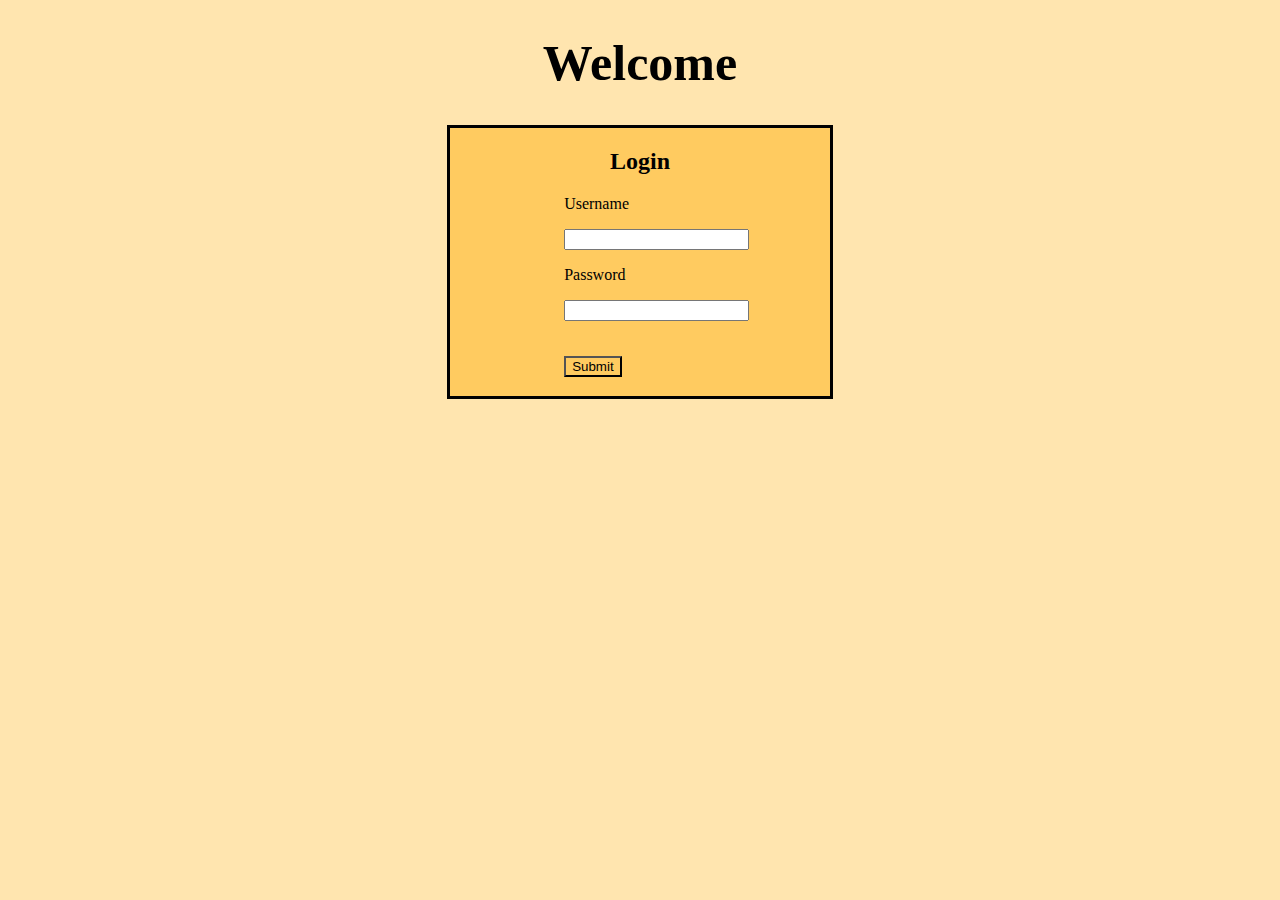
==== src/main/webapp/indexold.html @ c64bc7ac "Added login page." ====
<!DOCTYPE html>
<head>
    <meta charset="UTF-8">
    <title>Login Ntt</title>
	<link rel="stylesheet" href="css/styleLogin.css"> 
	
<script src="js/example.js"></script>
</head>
<body class="mom">
<div class="styleForHead">
<h1>Welcome</h1>
</div>

<div class="alignment">
    <h2 class="login" >Login</h2>
	<p  class="marg"  class="noDisplay"  id="isConnect"/>
	<p class="marg"id="pUsername">Username</p>
	<input class="marg" type="text" id="usernameText" /> <br>
	<p class="marg" class="noDisplay"  id="withoutUsername"></p>
	<p  class="marg" id="pPassword">Password</p>
	<input class="marg" type="password" id="passwordText" /> <br>
	<p  class="marg" class="noDisplay" id="withoutPass"></p>
	
	<Button class="buton"id="submitButton" onclick="submitButton()">Submit</Button>
</div>

</body>
</html>
---- src/main/webapp/css/styleLogin.css ----
.alignment{
 /* position: absolute;
  top: 50%; left: 50%;
  transform: translate(-50%,-50%);*/
  max-width: 30%;
  margin: auto;
  background-color: rgb(255, 203, 96);
  border-color: black;
  border-style: solid;
}

.noDisplay{
display: none;	
}
.mom{
	background-color: rgba(255, 203, 96,0.5);
}

.login{
	text-align:center;
	font: bold;
}

.marg{
	margin-left: 30%;
	margin-right: 30%;
}

.buton{
    margin-left: 30%;
	margin-right: 30%;
	margin-top: 5%;
	margin-bottom: 5%;
	background-color: rgb(255, 203, 96);
}

.styleForHead{
	text-align: center;
	width: 100%;
    height: 100%;
	font-size: 25px;
}
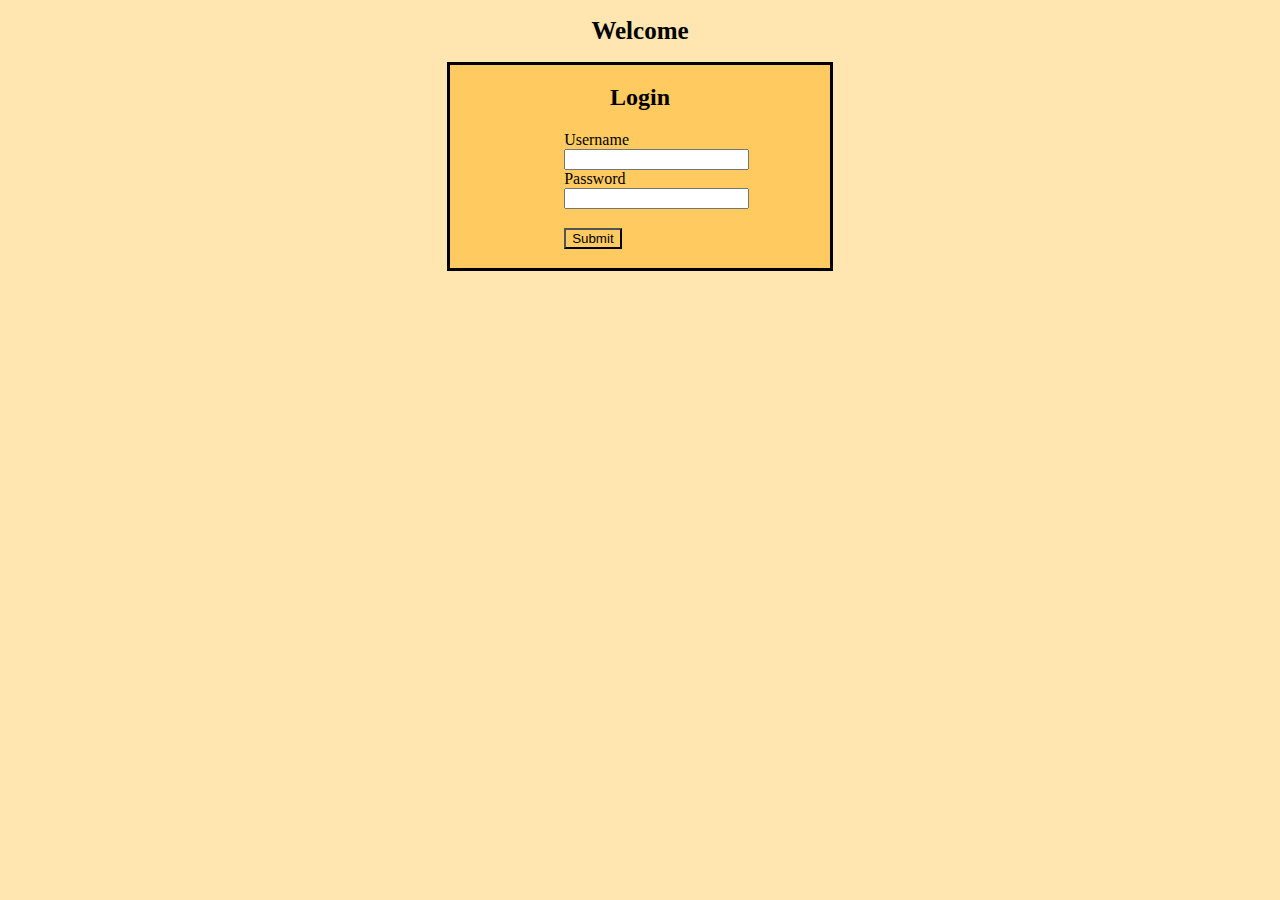
==== commit 91f5ccdf: "Rectify login page" ====
--- a/src/main/webapp/indexold.html
+++ b/src/main/webapp/indexold.html
@@ -1,28 +1,24 @@
 <!DOCTYPE html>
-<head>
-    <meta charset="UTF-8">
-    <title>Login Ntt</title>
-	<link rel="stylesheet" href="css/styleLogin.css"> 
+<html>
+	<head>
+		<meta charset="UTF-8">
+		<title>Login Ntt</title>
+		<link rel="stylesheet" href="css/styleLogin.css">
+		<script src="js/example.js"></script>
+	</head>
+
+	<body>
+		<h1 class="styleForHead">Welcome</h1>
 	
-<script src="js/example.js"></script>
-</head>
-<body class="mom">
-<div class="styleForHead">
-<h1>Welcome</h1>
-</div>
-
-<div class="alignment">
-    <h2 class="login" >Login</h2>
-	<p  class="marg"  class="noDisplay"  id="isConnect"/>
-	<p class="marg"id="pUsername">Username</p>
-	<input class="marg" type="text" id="usernameText" /> <br>
-	<p class="marg" class="noDisplay"  id="withoutUsername"></p>
-	<p  class="marg" id="pPassword">Password</p>
-	<input class="marg" type="password" id="passwordText" /> <br>
-	<p  class="marg" class="noDisplay" id="withoutPass"></p>
-	
-	<Button class="buton"id="submitButton" onclick="submitButton()">Submit</Button>
-</div>
-
-</body>
+		<div class="alignment">
+			<form>
+				<h2 class="login" >Login</h2>
+				<label for="usernameText" class="marg" id="pUsername">Username</label>
+				<input class="marg" type="text" id="usernameText" /> <br>
+				<label for="passwordText" class="marg" id="pPassword">Password</label>
+				<input class="marg" type="password" id="passwordText" /> <br>
+				<Button id="submitButton" onclick="submitButton()">Submit</Button>
+			</form>
+		</div>
+	</body>
 </html>--- a/src/main/webapp/css/styleLogin.css
+++ b/src/main/webapp/css/styleLogin.css
@@ -18,8 +18,7 @@
 }
 
 .login{
-	text-align:center;
-	font: bold;
+	text-align: center;
 }
 
 .marg{
@@ -27,7 +26,7 @@
 	margin-right: 30%;
 }
 
-.buton{
+#submitButton{
     margin-left: 30%;
 	margin-right: 30%;
 	margin-top: 5%;
@@ -40,4 +39,8 @@
 	width: 100%;
     height: 100%;
 	font-size: 25px;
+}
+
+body {
+	background-color: rgba(255, 203, 96, 0.5);
 }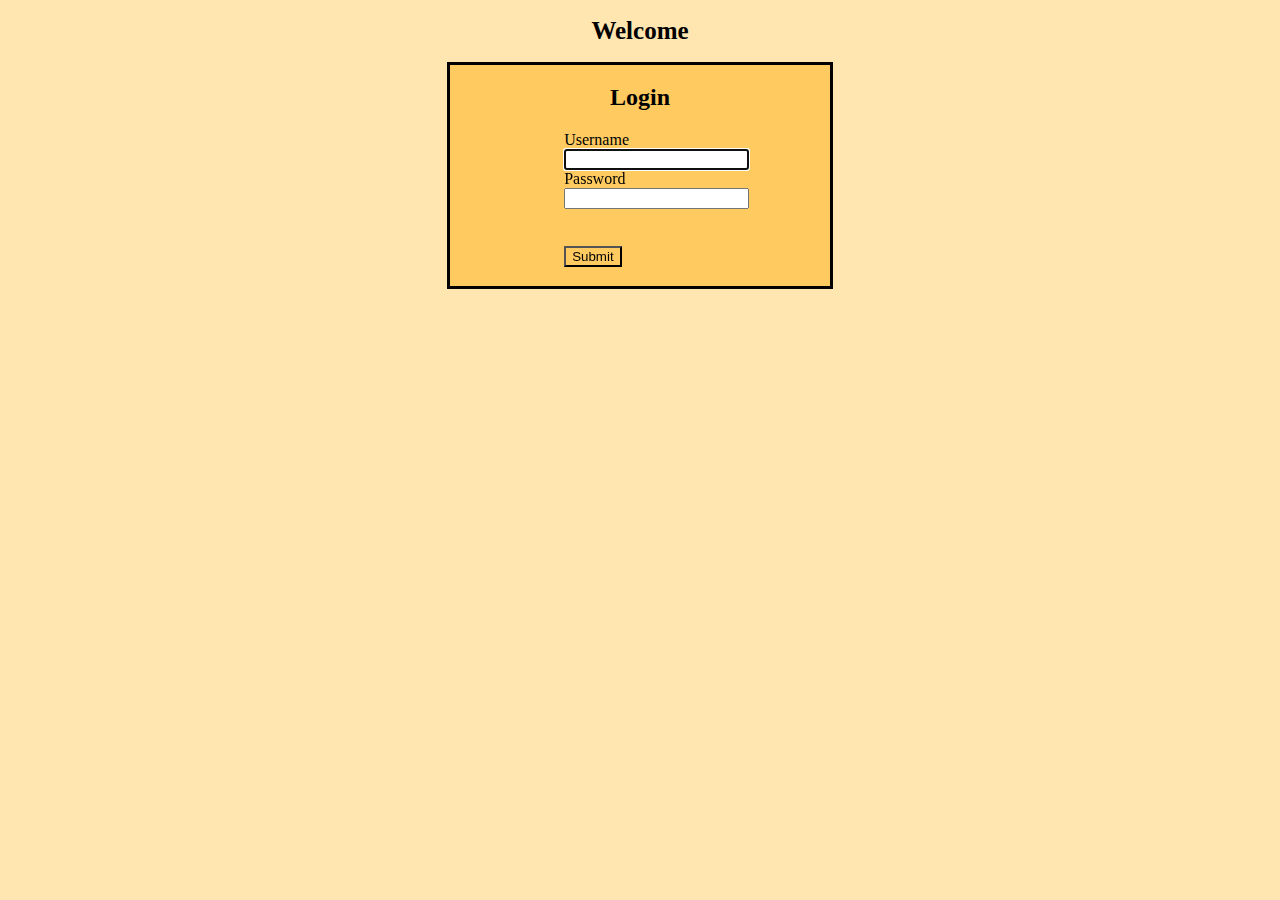
==== commit 3b3caffb: "update js" ====
--- a/src/main/webapp/indexold.html
+++ b/src/main/webapp/indexold.html
@@ -8,17 +8,39 @@
 	</head>
 
 	<body>
+	<script type="text/javascript"></script>
 		<h1 class="styleForHead">Welcome</h1>
+		
+		<div class="content">
+			<div class="alignment" id="loginAlignment">
+				<form name="loginForm">
+					<h2 class="login" >Login</h2>
+					<label for="usernameText" class="marg" id="pUsername">Username</label>
+					<input class="marg" type="text" id="usernameText" name="fname" autofocus /> <br>
+					<label for="passwordText" class="marg" id="pPassword">Password</label>
+					<input class="marg" type="password" id="passwordText1" name="fpass" /> <br>
+					<input class="marg" type="text" id="passwordText2" name="fpass2" /> <br>
+					
+					<script type="text/javascript">
+					document.getElementById('passwordText2').style.display='none';
+					</script>
+					
+					<input type="button" id="submitButton" value="Submit"onclick="loginSubmitButton()"></input>
+				</form>
+			</div>
 	
-		<div class="alignment">
-			<form>
-				<h2 class="login" >Login</h2>
-				<label for="usernameText" class="marg" id="pUsername">Username</label>
-				<input class="marg" type="text" id="usernameText" /> <br>
-				<label for="passwordText" class="marg" id="pPassword">Password</label>
-				<input class="marg" type="password" id="passwordText" /> <br>
-				<Button id="submitButton" onclick="submitButton()">Submit</Button>
-			</form>
+			<div class="alignment" id="contentAlignment">
+				
+			</div>
 		</div>
+
+		<script type="text/javascript">
+			if (!isLogedIn()) {
+				isLogedIn();
+			} else {
+				isLogedOut();
+			}
+		</script>
+		
 	</body>
 </html>--- a/src/main/webapp/css/styleLogin.css
+++ b/src/main/webapp/css/styleLogin.css
@@ -8,6 +8,11 @@
   background-color: rgb(255, 203, 96);
   border-color: black;
   border-style: solid;
+  display: none;
+}
+
+#contentAlignment {
+	max-width: 80%;
 }
 
 .noDisplay{
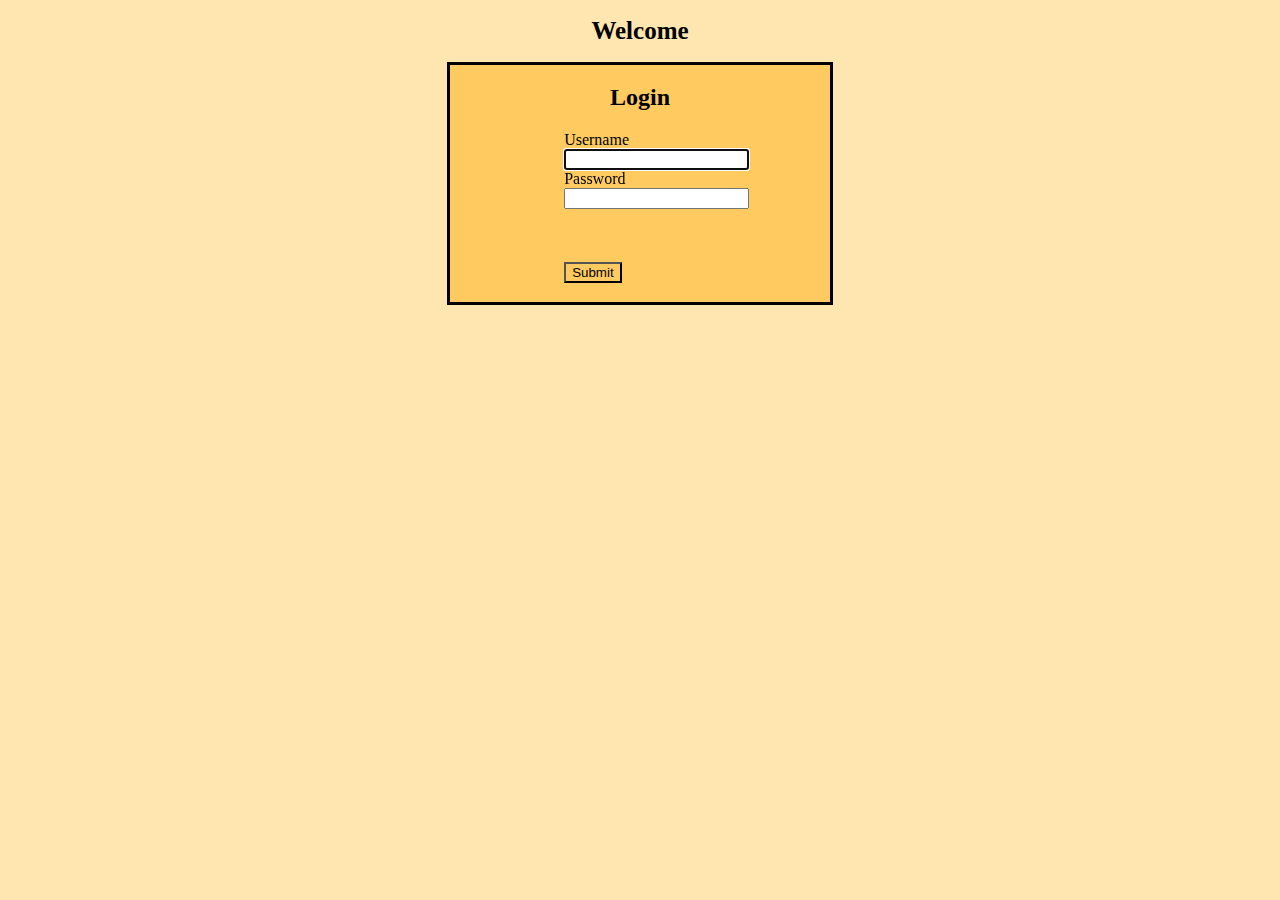
==== commit f4dca0e6: "pagina de login partial terminata + redirect pentru hasParking true or false" ====
--- a/src/main/webapp/indexold.html
+++ b/src/main/webapp/indexold.html
@@ -5,6 +5,7 @@
 		<title>Login Ntt</title>
 		<link rel="stylesheet" href="css/styleLogin.css">
 		<script src="js/example.js"></script>
+		
 	</head>
 
 	<body>
@@ -24,22 +25,24 @@
 					<script type="text/javascript">
 					document.getElementById('passwordText2').style.display='none';
 					</script>
-					
+					<p id="errorMessage"></p>
 					<input type="button" id="submitButton" value="Submit"onclick="loginSubmitButton()"></input>
 				</form>
 			</div>
 	
 			<div class="alignment" id="contentAlignment">
-				
+
 			</div>
 		</div>
 
 		<script type="text/javascript">
+			
 			if (!isLogedIn()) {
 				isLogedIn();
 			} else {
 				isLogedOut();
 			}
+            
 		</script>
 		
 	</body>
